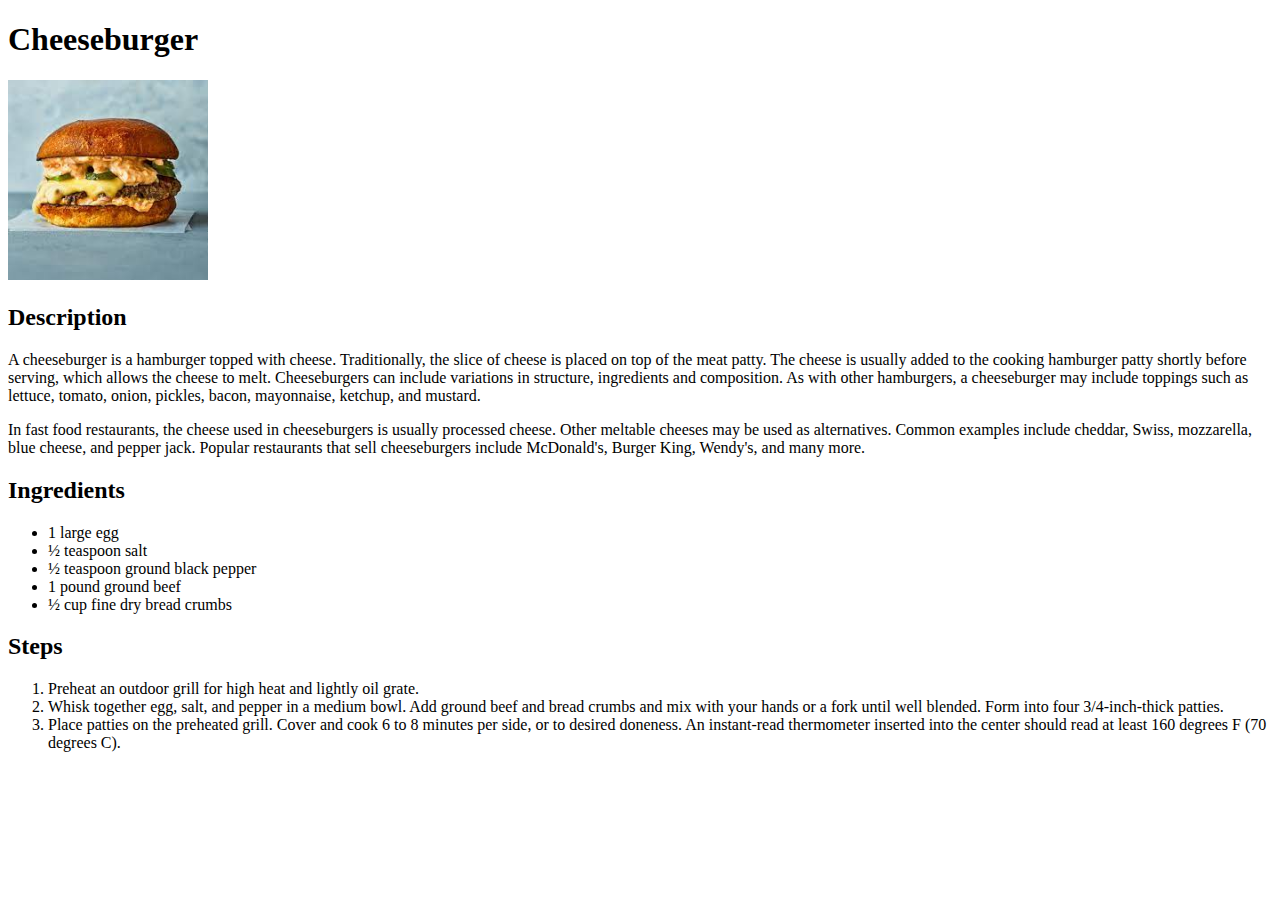
==== recipes/cheeseburger.html @ e3b5e435 "Decapitalize Cheeseburger.html" ====
<!DOCTYPE html>
<html lang="en">
<head>
    <meta charset="UTF-8">
    <meta http-equiv="X-UA-Compatible" content="IE=edge">
    <meta name="viewport" content="width=device-width, initial-scale=1.0">
    <title>Cheeseburger</title>
</head>
<body>
    <h1>Cheeseburger</h1>
    <img src="../images/cheeseburger.jpeg" alt="Cheeseburger Image" width="200">

    <h2>Description</h2>
    <p>A cheeseburger is a hamburger topped with cheese. Traditionally, the slice of cheese is placed on top of the meat patty. The cheese is usually added to the cooking hamburger patty shortly before serving, which allows the cheese to melt. Cheeseburgers can include variations in structure, ingredients and composition. As with other hamburgers, a cheeseburger may include toppings such as lettuce, tomato, onion, pickles, bacon, mayonnaise, ketchup, and mustard.</p>
    <p>In fast food restaurants, the cheese used in cheeseburgers is usually processed cheese. Other meltable cheeses may be used as alternatives. Common examples include cheddar, Swiss, mozzarella, blue cheese, and pepper jack. Popular restaurants that sell cheeseburgers include McDonald's, Burger King, Wendy's, and many more.</p>

    <h2>Ingredients</h2>
    <ul>
        <li>1 large egg</li>
        <li>½ teaspoon salt</li>
        <li>½ teaspoon ground black pepper</li>
        <li>1 pound ground beef</li>
        <li>½ cup fine dry bread crumbs</li>
    </ul>

    <h2>Steps</h2>
    <ol>
        <li>Preheat an outdoor grill for high heat and lightly oil grate.</li>
        <li>Whisk together egg, salt, and pepper in a medium bowl. Add ground beef and bread crumbs and mix with your hands or a fork until well blended. Form into four 3/4-inch-thick patties.</li>
        <li>Place patties on the preheated grill. Cover and cook 6 to 8 minutes per side, or to desired doneness. An instant-read thermometer inserted into the center should read at least 160 degrees F (70 degrees C).</li>
    </ol>
</body>
</html>
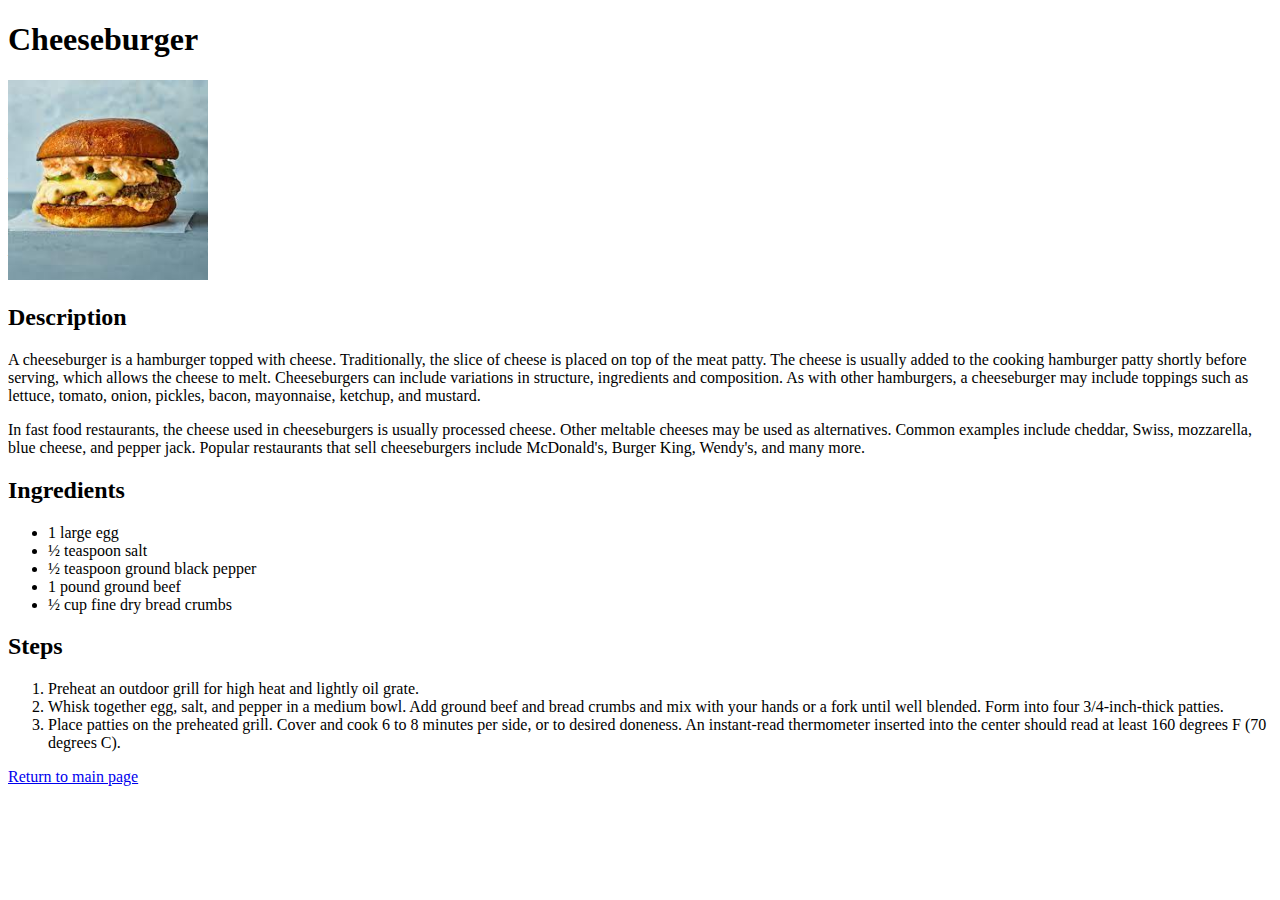
==== commit d1383a84: "Added return to main page link to all recipes" ====
--- a/recipes/cheeseburger.html
+++ b/recipes/cheeseburger.html
@@ -29,5 +29,6 @@
         <li>Whisk together egg, salt, and pepper in a medium bowl. Add ground beef and bread crumbs and mix with your hands or a fork until well blended. Form into four 3/4-inch-thick patties.</li>
         <li>Place patties on the preheated grill. Cover and cook 6 to 8 minutes per side, or to desired doneness. An instant-read thermometer inserted into the center should read at least 160 degrees F (70 degrees C).</li>
     </ol>
+    <a href="../index.html">Return to main page</a>
 </body>
 </html>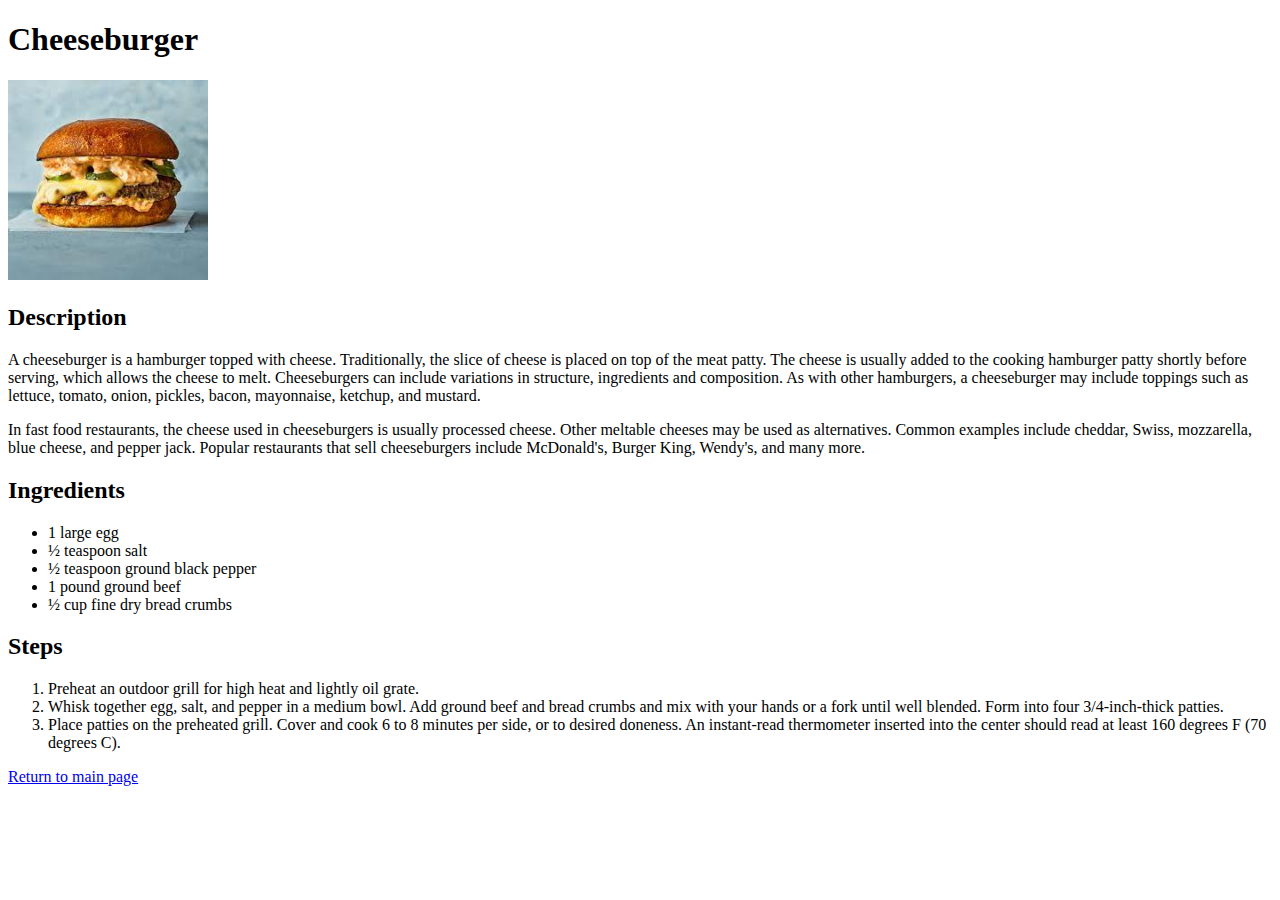
==== commit 6aa46b47: "Create css file and link to index and recipe pages" ====
--- a/recipes/cheeseburger.html
+++ b/recipes/cheeseburger.html
@@ -5,6 +5,7 @@
     <meta http-equiv="X-UA-Compatible" content="IE=edge">
     <meta name="viewport" content="width=device-width, initial-scale=1.0">
     <title>Cheeseburger</title>
+    <link rel="stylesheet" href="./style.css">
 </head>
 <body>
     <h1>Cheeseburger</h1>
